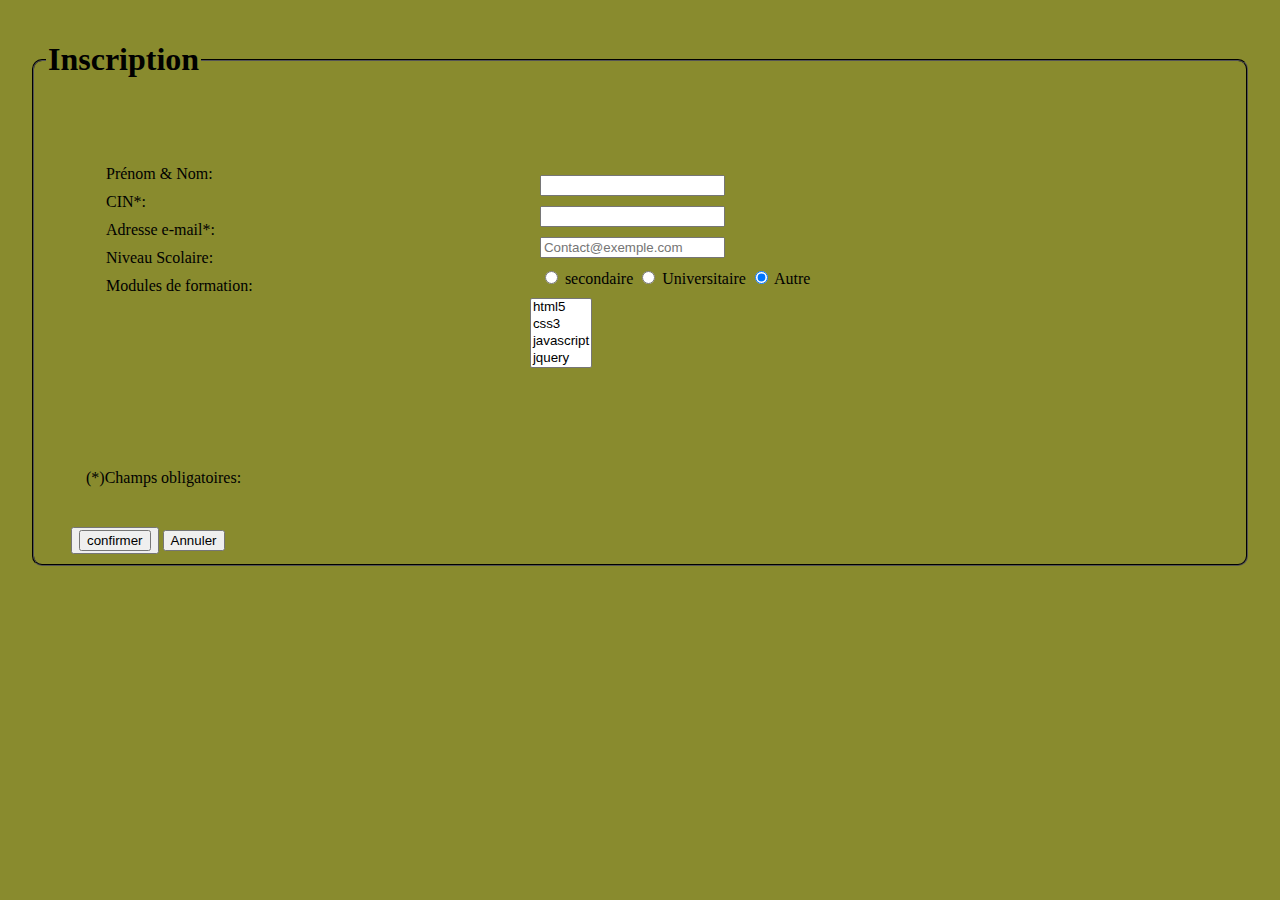
==== index.html @ 44124700 "my work" ====
<!DOCTYPE html>
<html lang="en">
<head>
    <meta charset="UTF-8">
    <title>Form</title>
    <link rel="stylesheet" href="index.css">
</head>
<body>
  <div id="error"></div>
  <form id="form1" name="f" action="confirmer.html" method="POST">


    <fieldset><legend><h1>Inscription</h1></legend>
   <div class="container">
    
    <div class="items">
    <div class="items1"><label for="name">Prénom & Nom:</label>
    </div>
     <div class="items1"><label for="name">CIN*:</label></div>
      <div class="items1"><label for="email">Adresse e-mail*:</label></div>
      <div class="items1"><label for="Niveau">Niveau Scolaire:</label></div>
      <div class="items1"><label for="Modules de formation">Modules de formation:</label></div>
    
     
        </div>



       <div class="items2">

    <div class="items1"><input id="name" name="name "type="text"  pattern [A-z]={1} required></div>
    <div class="items1"><input id="CIN" name="CIN "type="text" maxlength ='8' minlength="8" required  >
      </div>
    <div class="items1"> <input type="email" placeholder="Contact@exemple.com" name="email" required></div>
    <div class="items1"> <input type="radio" name="niveau" value="s" checked>
          secondaire
           <input type="radio" name="niveau" value="u" checked>
             Universitaire
           <input type="radio" name="niveau" value="A" checked>
            Autre
       </div>

      <div class="itmes1">
        <select multiple>
          <option value="H5">html5</option>
          <option value="C3">css3</option>
          <option value="JS">javascript</option>
         <option value="JQ">jquery</option>
       </select>
      </div>
 </div>
</div> 

<div class="items4"><label for="name">(*)Champs obligatoires:</label>
</div>
 
<div id="items5">
   <button><input onclick="return verif()" type="submit" value="confirmer"></button>
   <button type="submit">Annuler </button>

  </div>
 
</fieldset>
</form>
    <script src="index.js"></script>
</body>
</html>
---- index.css ----
body {
    background-color:rgb(137, 139, 46);
    margin: 20px 30px;
}
fieldset{
    border-radius: 10px;
    border-color: black;
}


.container {
display: grid;
grid-template-columns: auto auto;
gap: 10rem;
padding: 50px;

width: 70%;
height:40%;

}
.items{
    grid-template-rows: auto auto auto auto auto auto ;
gap: 10rem;
}
.items2{
    padding: 10px;
   
}
.items1{
    margin: 10px;
}
.items4{
    padding: 40px;
   
}
#items5{
margin-left: 25px;
    padding: 0px;
}
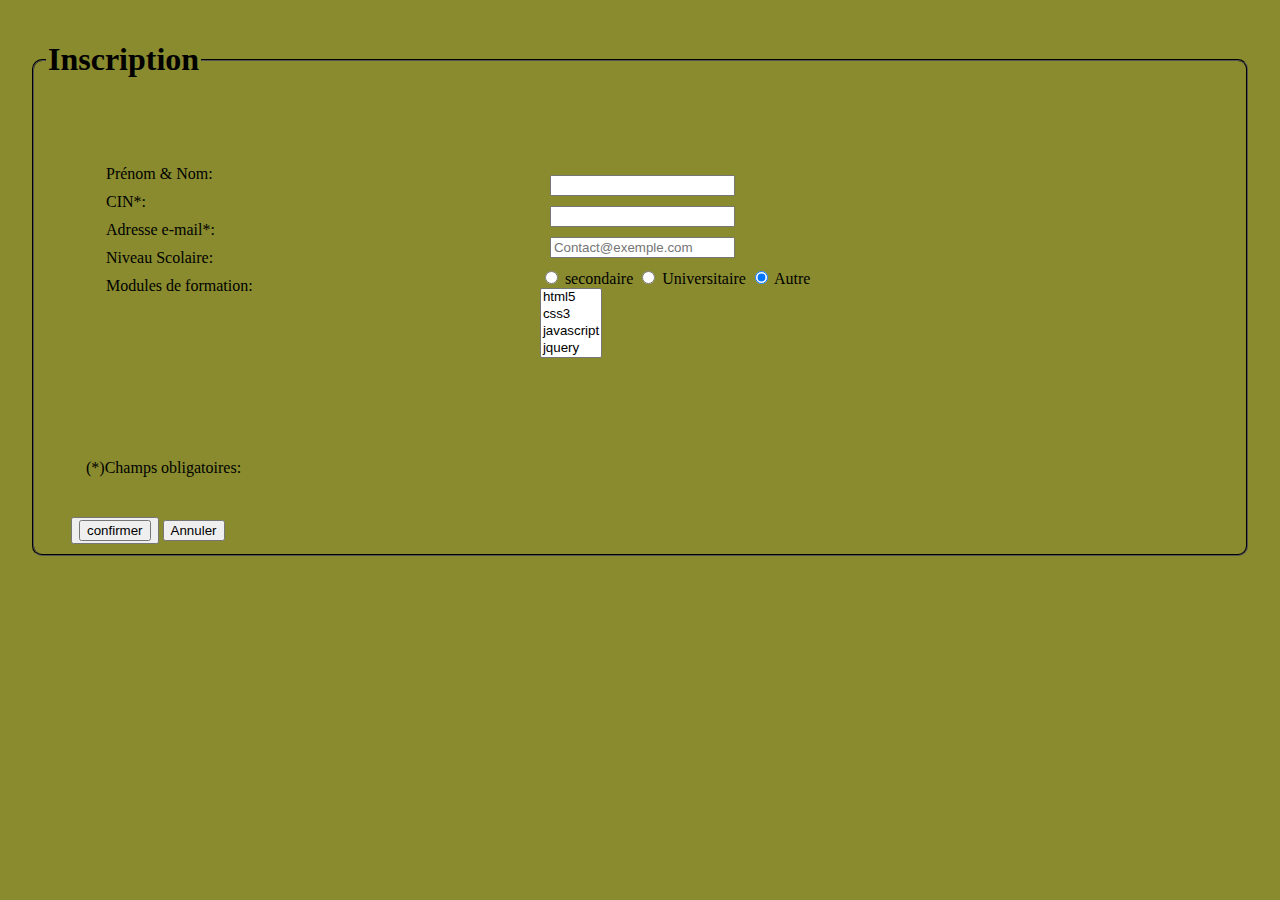
==== commit 600086f0: "bn" ====
--- a/index.html
+++ b/index.html
@@ -28,11 +28,11 @@
 
        <div class="items2">
 
-    <div class="items1"><input id="name" name="name "type="text"  pattern [A-z]={1} required></div>
-    <div class="items1"><input id="CIN" name="CIN "type="text" maxlength ='8' minlength="8" required  >
+    <div class="items1"><input id="name" name="name "type="text" required pattern='[A-z" "]{6,20}' ></div>
+    <div class="items1"><input id="CIN" name="CIN "type="text" required pattern= "[0-9]{8}" maxlength ="8" minlength="8"  >
       </div>
     <div class="items1"> <input type="email" placeholder="Contact@exemple.com" name="email" required></div>
-    <div class="items1"> <input type="radio" name="niveau" value="s" checked>
+    <div id="items4"> <input type="radio" name="niveau" value="s" checked>
           secondaire
            <input type="radio" name="niveau" value="u" checked>
              Universitaire
